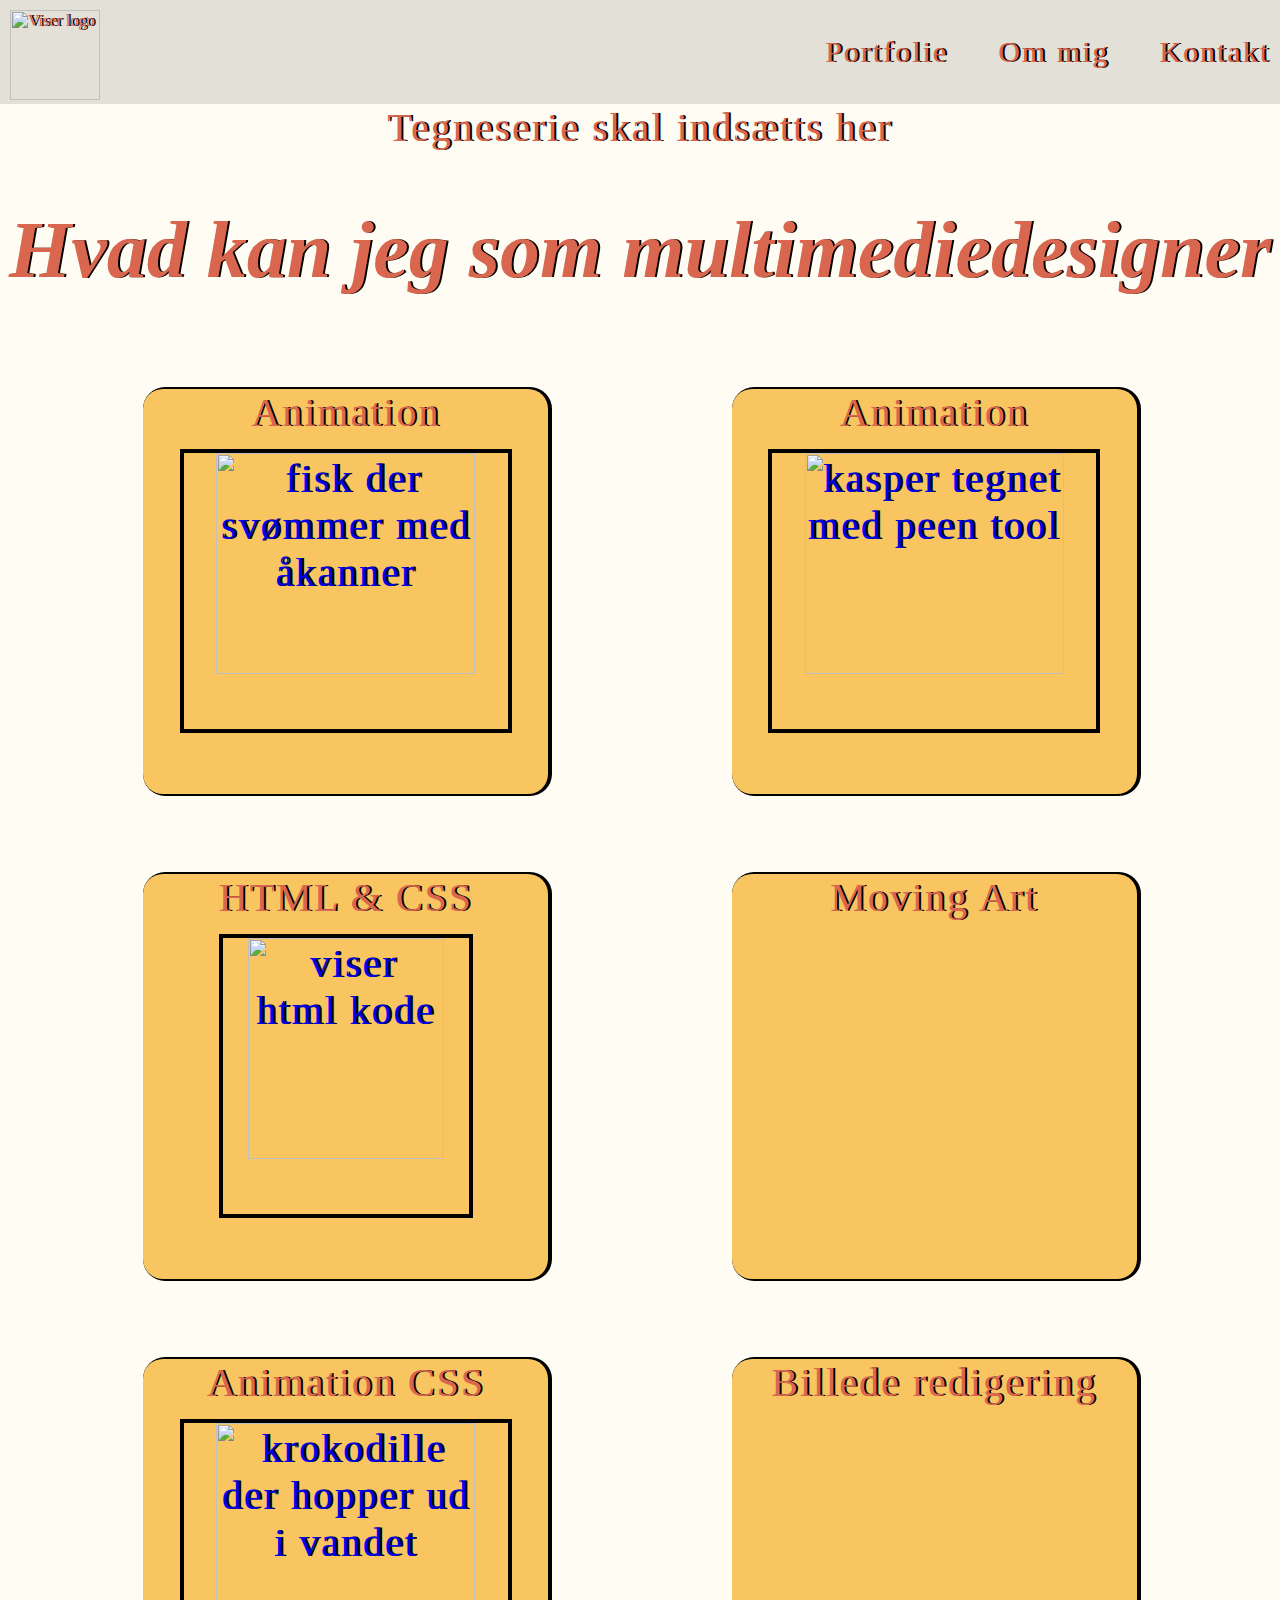
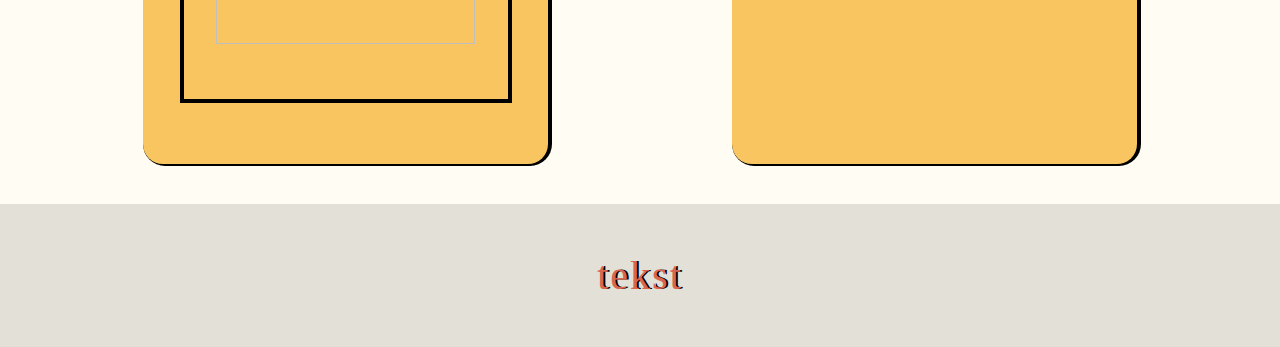
==== index.html @ 0e5f0cb5 "Add files via upload" ====
<!DOCTYPE <html>
    <html lang="da" dir="ltr">
        <meta charset="Utf-8">
        <title>Presentations portlie</title>
        <head>
        <link rel="stylesheet" href="stylesheet.css">
        </head>
        <body>
            <header>
                <nav>
                    <img class="logo" src="billeder/logo.png" alt="Viser logo">
                    <ul>
                        <li><a href="portfolie.html">Portfolie</a></li>
                        <li><a href="ommig.html">Om mig</a></li>
                        <li><a href="#kontakt">Kontakt</a></li>
                    </ul>
                </nav>
            </header>
            <main>
                <div class="tegneserie">Tegneserie skal indsætts her</div>
                <H1 class="overskrift"><em>Hvad kan jeg som multimediedesigner</em></H1>
                <div>
                    <div class="kasse">Animation
                        <a href="portfolie.html"><img class="billeder" src="billeder/animate.png" alt="fisk der svømmer med åkanner"></a>
                    </div>
                    <div class="kasse">Animation
                        <a href="portfolie.html"><img class="billeder" src="billeder/peentool.png" alt="kasper tegnet med peen tool"></a>
                    </div>
                    <div class="kasse">HTML & CSS
                        <a href="portfolie.html"><img class="billeder" src="billeder/kode.png" alt="viser html kode"></a>
                    </div>
                    <div class="kasse">Moving Art</div>
                    <div class="kasse">Animation CSS
                        <a href="portfolie.html"><img class="billeder" src="billeder/animationcss.png" alt="krokodille der hopper ud i vandet"></a>
                    </div>
                    <div class="kasse">Billede redigering</div>
                </div>
            </main>
            <section id="kontakt">
            <footer>
                <div class="footer">tekst</div>
            </footer>
            </section>
        </body>
    </html>
---- stylesheet.css ----
html{
    height: 100%;
    /*scroll-behavior: smooth;*/
}
body{
    background-color: #FFFDF3;
    font-family: "gin";
    text-shadow:2px 0px black;
    color: #D9664F;
    margin: 0;
    box-sizing: border-box;
    display: flex;
    flex-direction: column;
    min-height: 100%;
}
  nav{
    overflow: hidden;
    background-color: #E3E1D7;
  }
  nav ul {
    list-style: none;
    margin: 0;
    padding: 0px 10px 0px 0px; 
    display: flex;
    flex-wrap: wrap;
    justify-content: space-around;
    float: right;
    font-size: 20px;
  }
  .logo{
   height: 6vh;
   padding: 10px 0px 0px 10px;
   float: left;
  }
  nav a{
    list-style: none;
    color: #D9664F;
    font-weight: 300;
    letter-spacing: 2px;
    text-decoration: none; 
    padding: 30px 20px;
    display: block;
    width: 100%;
    text-align:center;
  }
  .overskrift{
    text-align: center;
    font-size: 60px;
    }
.kasse {
    width: 55vh;
    height: 55vh;
    display: flex;
    background-color: #F8C560;
    box-shadow:2px 0px 0px 2px #000000;
    border-radius: 20px;
    margin: 40px;
    }
    div {
    display: flex;
    flex-direction: row;
    flex-wrap: wrap;
    justify-content: space-evenly;
    text-align: center;
    letter-spacing: 2px;
    text-shadow:2px 0px black;
    font-size: 60px;
      }
.billeder{
    height: 80%;
    width: 80%;
    border:4px solid #000000;
}
.footer{
  padding: 3rem;
  margin-top: auto;
  background-color: #E3E1D7;

}
/*om mig side style */
.kasseommig{
    width: 50vh;
    height: 50vh;
    display: flex;
    background-color: #F8C560;
    margin: 40px;
    margin: auto;
}

/*portlie side*/
.portfolieright{
    width: 70%;
    height: 15vh;
    display: flex;
    background-color: #F8C560;
    margin: 40px;
    margin-right: auto;
    font-size: 20px;
    letter-spacing: 2px;
    text-shadow:2px 0px black;
}   
.portfolieleft{
    width: 70%;
    height: 15vh;
    display: flex;
    background-color: #F8C560;
    margin: 40px;
    margin-left: auto;
    font-size: 20px;
    letter-spacing: 2px;
    text-shadow:2px 0px black;
}   
/* Nu kommer ipad version*/
@media only screen and (min-width:750px) {
    body{
        background-color: #FFFDF3;
    }
      nav ul {
        font-size: 25px;
      }
      .logo{
        height: 8vh;
       }
      nav a{
        list-style: none;
        color: #D9664F;
        padding: 35px 25px;
      }
      .overskrift{
        font-size: 75px;
        }
    .kasse {
        width: 40vh;
        height: 40vh;
        }
        div {
        font-size: 40px;
          }
}
/* Nu kommer web*/
@media only screen and (min-width:1000px){            
    body{
        background-color: #FFFDF3;
    }
      nav ul {
        font-size: 30px;
      }
      .logo{
        height: 10vh;
       }
      nav a{
        list-style: none;
        color: #D9664F;
        padding: 35px 25px;
      }
      .overskrift{
        font-size: 80px;
        }
    .kasse {
        width: 45vh;
        height: 45vh;
        }
        div {
        font-size: 40px;
          }
}
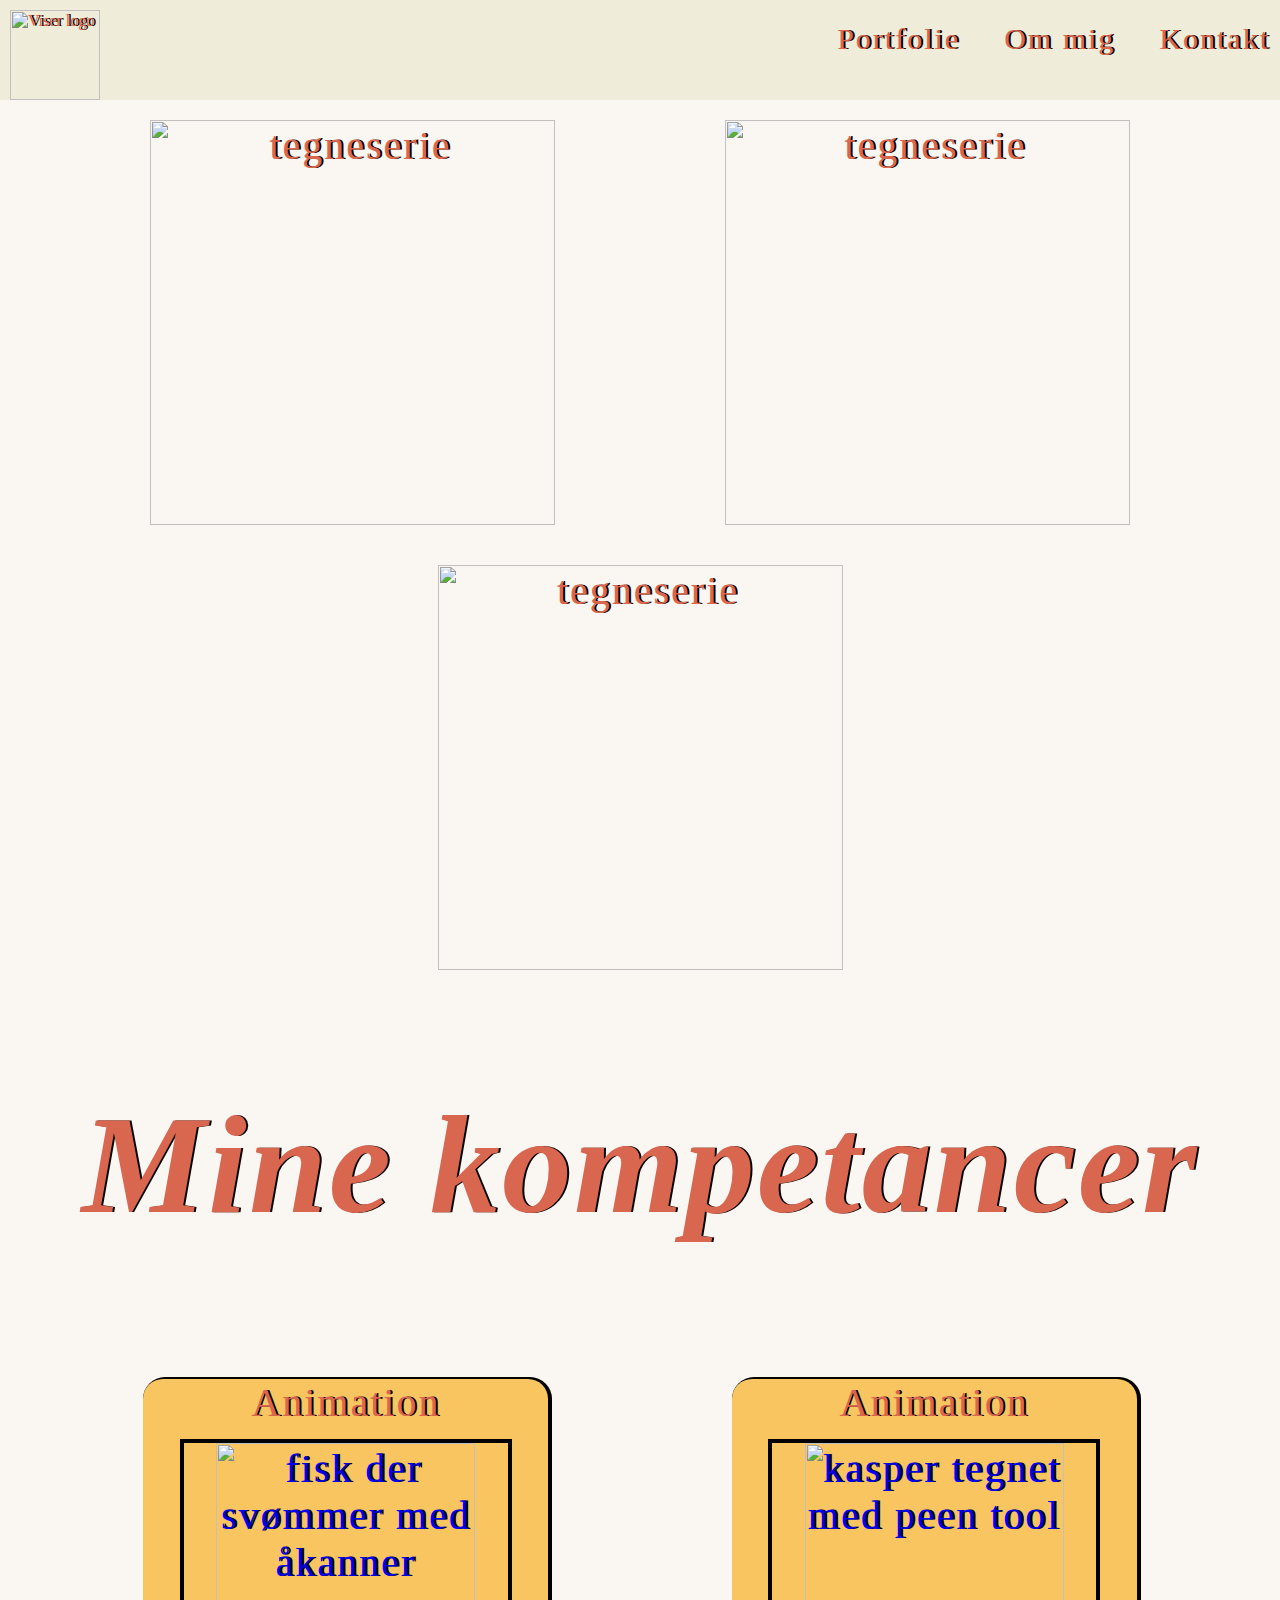
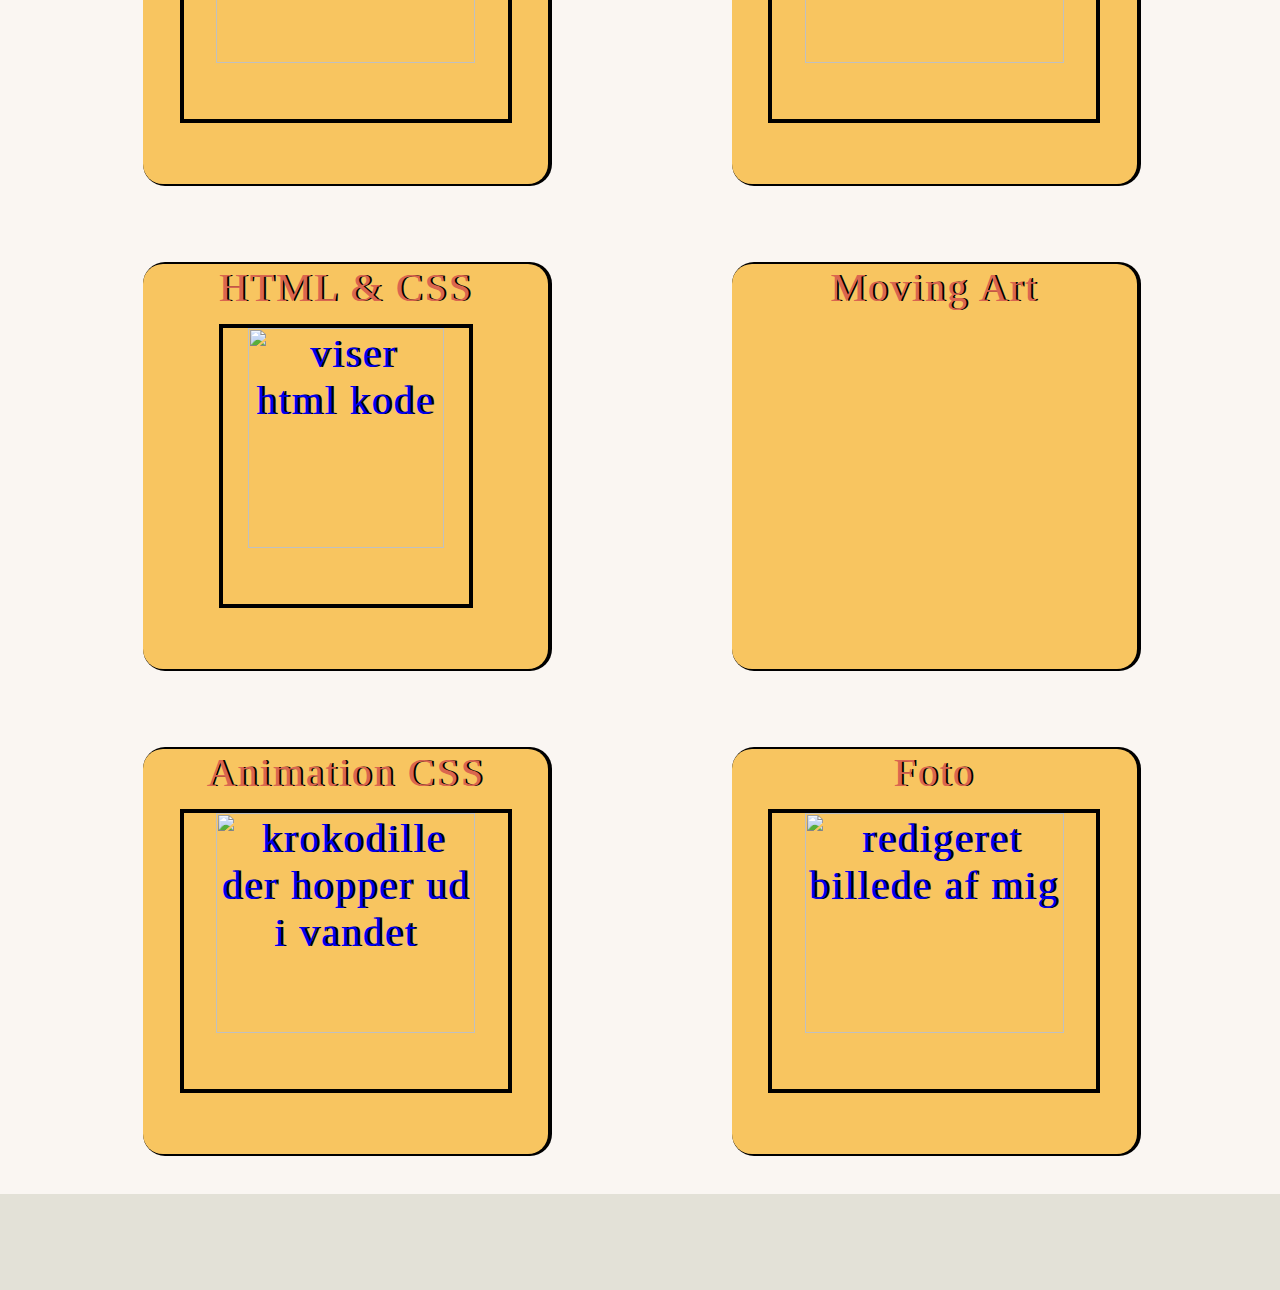
==== commit f0d9c333: "Add files via upload" ====
--- a/index.html
+++ b/index.html
@@ -17,9 +17,11 @@
                 </nav>
             </header>
             <main>
-                <div class="tegneserie">Tegneserie skal indsætts her</div>
-                <H1 class="overskrift"><em>Hvad kan jeg som multimediedesigner</em></H1>
-                <div>
+                <div>    
+               <img class="tegneserie" src="billeder/tegneserie1.png" alt="tegneserie">
+               <img class="tegneserie" src="billeder/tegneserie2.png" alt="tegneserie">
+               <img class="tegneserie" src="billeder/tegneserie3.png" alt="tegneserie">
+                <H1 class="overskrift"><em>Mine kompetancer</em></H1>
                     <div class="kasse">Animation
                         <a href="portfolie.html"><img class="billeder" src="billeder/animate.png" alt="fisk der svømmer med åkanner"></a>
                     </div>
@@ -33,12 +35,15 @@
                     <div class="kasse">Animation CSS
                         <a href="portfolie.html"><img class="billeder" src="billeder/animationcss.png" alt="krokodille der hopper ud i vandet"></a>
                     </div>
-                    <div class="kasse">Billede redigering</div>
+                    <div class="kasse">Foto
+                        <a href="portfolie.html"><img class="billeder" src="billeder/mig.png" alt="redigeret billede af mig"></a>
+                    </div>
+                    </div>
                 </div>
             </main>
             <section id="kontakt">
             <footer>
-                <div class="footer">tekst</div>
+                <div class="footer"></div>
             </footer>
             </section>
         </body>
--- a/stylesheet.css
+++ b/stylesheet.css
@@ -3,7 +3,7 @@
     /*scroll-behavior: smooth;*/
 }
 body{
-    background-color: #FFFDF3;
+    background-color: #faf6f2;
     font-family: "gin";
     text-shadow:2px 0px black;
     color: #D9664F;
@@ -15,7 +15,7 @@
 }
   nav{
     overflow: hidden;
-    background-color: #E3E1D7;
+    background-color: #efecd9;
   }
   nav ul {
     list-style: none;
@@ -25,7 +25,7 @@
     flex-wrap: wrap;
     justify-content: space-around;
     float: right;
-    font-size: 20px;
+    font-size: 15px;
   }
   .logo{
    height: 6vh;
@@ -38,14 +38,14 @@
     font-weight: 300;
     letter-spacing: 2px;
     text-decoration: none; 
-    padding: 30px 20px;
+    padding: 20px 20px;
     display: block;
     width: 100%;
     text-align:center;
   }
   .overskrift{
     text-align: center;
-    font-size: 60px;
+    font-size: 70px;
     }
 .kasse {
     width: 55vh;
@@ -66,6 +66,12 @@
     text-shadow:2px 0px black;
     font-size: 60px;
       }
+  .tegneserie{
+    height: 45vh;
+    width: 45vh;
+    padding: 20px;
+    margin:;
+  }
 .billeder{
     height: 80%;
     width: 80%;
@@ -83,7 +89,6 @@
     height: 50vh;
     display: flex;
     background-color: #F8C560;
-    margin: 40px;
     margin: auto;
 }
 
@@ -111,9 +116,9 @@
     text-shadow:2px 0px black;
 }   
 /* Nu kommer ipad version*/
-@media only screen and (min-width:750px) {
+@media only screen and (min-width:650px) {
     body{
-        background-color: #FFFDF3;
+        background-color: #faf6f2;
     }
       nav ul {
         font-size: 25px;
@@ -124,10 +129,10 @@
       nav a{
         list-style: none;
         color: #D9664F;
-        padding: 35px 25px;
+        padding: 22px 22px;
       }
       .overskrift{
-        font-size: 75px;
+        font-size: 70px;
         }
     .kasse {
         width: 40vh;
@@ -138,9 +143,9 @@
           }
 }
 /* Nu kommer web*/
-@media only screen and (min-width:1000px){            
+@media only screen and (min-width:900px){            
     body{
-        background-color: #FFFDF3;
+        background-color: #faf6f2;
     }
       nav ul {
         font-size: 30px;
@@ -151,10 +156,10 @@
       nav a{
         list-style: none;
         color: #D9664F;
-        padding: 35px 25px;
+        padding: px 25px;
       }
       .overskrift{
-        font-size: 80px;
+        font-size: 140px;
         }
     .kasse {
         width: 45vh;
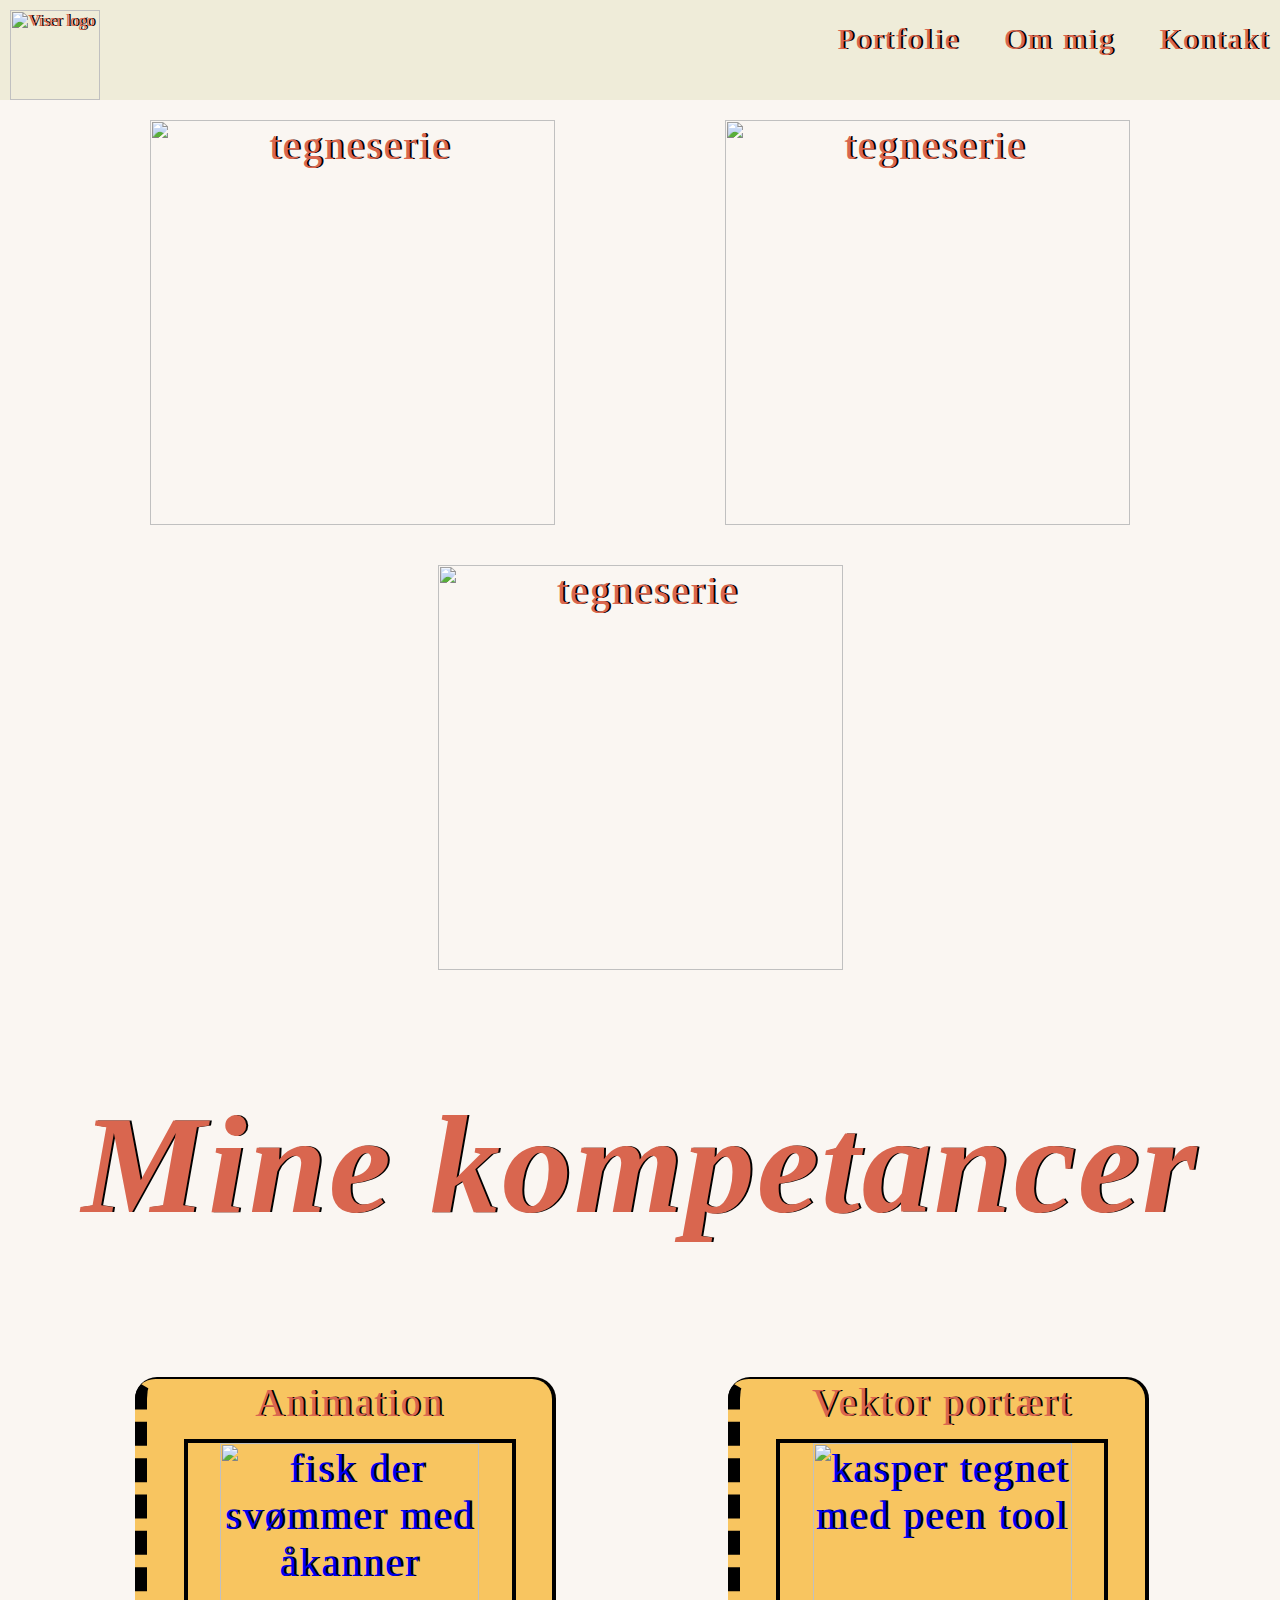
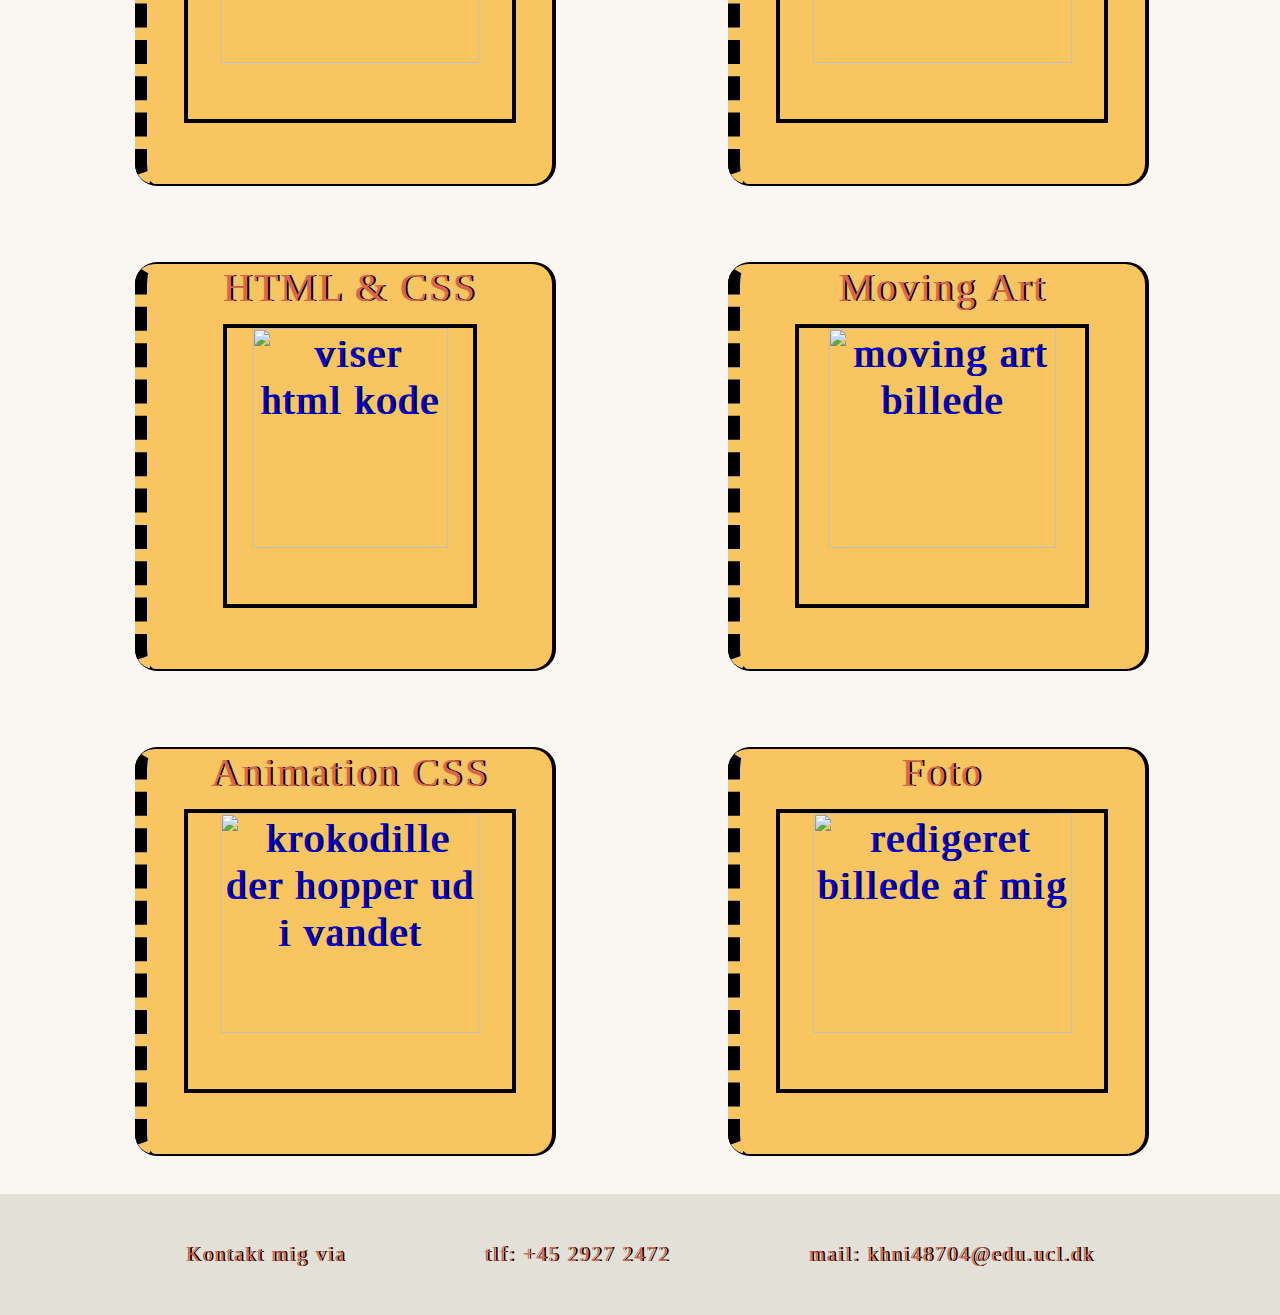
==== commit cc479e84: "Add files via upload" ====
--- a/index.html
+++ b/index.html
@@ -25,13 +25,16 @@
                     <div class="kasse">Animation
                         <a href="portfolie.html"><img class="billeder" src="billeder/animate.png" alt="fisk der svømmer med åkanner"></a>
                     </div>
-                    <div class="kasse">Animation
+                    <div class="kasse">Vektor portært
                         <a href="portfolie.html"><img class="billeder" src="billeder/peentool.png" alt="kasper tegnet med peen tool"></a>
                     </div>
                     <div class="kasse">HTML & CSS
                         <a href="portfolie.html"><img class="billeder" src="billeder/kode.png" alt="viser html kode"></a>
                     </div>
-                    <div class="kasse">Moving Art</div>
+                    <div class="kasse">Moving Art
+                        <a href="portfolie.html"><img class="billeder" src="billeder/art.png" alt="moving art billede"></a>
+                    </div>
+
                     <div class="kasse">Animation CSS
                         <a href="portfolie.html"><img class="billeder" src="billeder/animationcss.png" alt="krokodille der hopper ud i vandet"></a>
                     </div>
@@ -43,7 +46,11 @@
             </main>
             <section id="kontakt">
             <footer>
-                <div class="footer"></div>
+                <div class="footer">
+                    <p>Kontakt mig via</p>
+                    <p>tlf: +45 2927 2472</p>
+                    <p>mail: khni48704@edu.ucl.dk</p> 
+                </div>
             </footer>
             </section>
         </body>
--- a/stylesheet.css
+++ b/stylesheet.css
@@ -54,8 +54,12 @@
     background-color: #F8C560;
     box-shadow:2px 0px 0px 2px #000000;
     border-radius: 20px;
-    margin: 40px;
+    margin: 40px;  
     }
+.kasse {
+  border-left:dashed #000000;
+  border-width:12px;
+}
     div {
     display: flex;
     flex-direction: row;
@@ -63,14 +67,13 @@
     justify-content: space-evenly;
     text-align: center;
     letter-spacing: 2px;
+    font-size: 30px;
     text-shadow:2px 0px black;
-    font-size: 60px;
       }
   .tegneserie{
     height: 45vh;
     width: 45vh;
     padding: 20px;
-    margin:;
   }
 .billeder{
     height: 80%;
@@ -81,21 +84,39 @@
   padding: 3rem;
   margin-top: auto;
   background-color: #E3E1D7;
+  letter-spacing: 3px;
 
 }
 /*om mig side style */
 .kasseommig{
     width: 50vh;
-    height: 50vh;
+    height: 60vh;
     display: flex;
     background-color: #F8C560;
     margin: auto;
 }
-
+.photo{
+  width: 50%;
+  border-radius: 100%;
+  display: flex;
+  margin: auto;
+  padding: 30px;
+}
+
+H1{
+  font-size: 40px;
+}
+p{
+  font-size: 20px;
+  margin: 1px;
+  letter-spacing: 2px;
+  text-shadow: 1px;
+
+}
 /*portlie side*/
-.portfolieright{
-    width: 70%;
-    height: 15vh;
+.portfolie1{
+    width: 80%;
+    height: 50vh;
     display: flex;
     background-color: #F8C560;
     margin: 40px;
@@ -104,9 +125,9 @@
     letter-spacing: 2px;
     text-shadow:2px 0px black;
 }   
-.portfolieleft{
-    width: 70%;
-    height: 15vh;
+.portfolie2{
+    width: 80%;
+    height: 150vh;
     display: flex;
     background-color: #F8C560;
     margin: 40px;
@@ -115,6 +136,86 @@
     letter-spacing: 2px;
     text-shadow:2px 0px black;
 }   
+
+.portfolie3{
+  width: 80%;
+  height: 100vh;
+  display: flex;
+  background-color: #F8C560;
+  margin: 50px;
+  margin-right: auto;
+  font-size: 20px;
+  letter-spacing: 2px;
+  text-shadow:2px 0px black;
+}   
+.kode{
+  width: 30vh;
+  height: 30vh;
+}
+.css{
+  width: 20vh;
+  height: 30vh;
+}
+.portfolie4{
+  width: 80%;
+  height: 70vh;
+  display: flex;
+  background-color: #F8C560;
+  margin: 40px;
+  margin-left: auto;
+  font-size: 20px;
+  letter-spacing: 2px;
+  text-shadow:2px 0px black;
+}
+.krokodille1{
+  width: 25vh;
+  height: 10vh ;
+}
+.animationcss1{
+  width: 10vh;
+  height:10vh ;
+}
+.portfolie5{
+  width: 80%;
+  height: 50vh;
+  display: flex;
+  background-color: #F8C560;
+  margin: 40px;
+  margin-right: auto;
+  font-size: 20px;
+  letter-spacing: 2px;
+  text-shadow:2px 0px black;
+}   
+.art{
+  width: 50vh;
+  height: 30vh;
+}
+.portfolie6{
+  width: 80%;
+  height: 70vh;
+  display: flex;
+  background-color: #F8C560;
+  margin: 40px;
+  margin-left: auto;
+  font-size: 20px;
+  letter-spacing: 2px;
+  text-shadow:2px 0px black;
+}
+.billede1{
+  width: 20vh;
+  height: 20vh;
+}
+
+.billede2{
+  width: 20vh;
+  height: 15vh;
+}
+.animationbilleder{
+  width: 40%;
+  display: flex;
+  margin: auto;
+  padding: 30px;
+}
 /* Nu kommer ipad version*/
 @media only screen and (min-width:650px) {
     body{
@@ -140,7 +241,34 @@
         }
         div {
         font-size: 40px;
-          }
+        }
+      .kode{
+      width: 40vh;
+      height: 40vh;
+        }
+      .css{
+      width: 30vh;
+      height: 50vh;
+      }
+      
+/*portlie side*/
+.portfolie1{
+  width: 60%;
+  height: 40vh;
+}  
+.portfolie2{
+  width: 75%;
+  height: 70vh;
+} 
+.billede1{
+  width: 40vh;
+  height: 40vh;
+}
+
+.billede2{
+  width: 40vh;
+  height: 30vh;
+}
 }
 /* Nu kommer web*/
 @media only screen and (min-width:900px){            
@@ -168,4 +296,27 @@
         div {
         font-size: 40px;
           }
+.krokodille1{
+  width: 35vh;
+  height: 20vh ;
+}
+.animationcss1{
+  width: 30vh;
+  height:30vh ;
+} 
+  /*om mig side style */
+  .photo{
+    width: 30%;
+  }
+  .animationbilleder{
+    width: 20%;
+    display: flex;
+    margin: auto;
+    padding: 30px;
+  }
+  /*portlie side*/
+.portfolie1{
+  width: 60%;
+  height: 35vh;
+}  
 }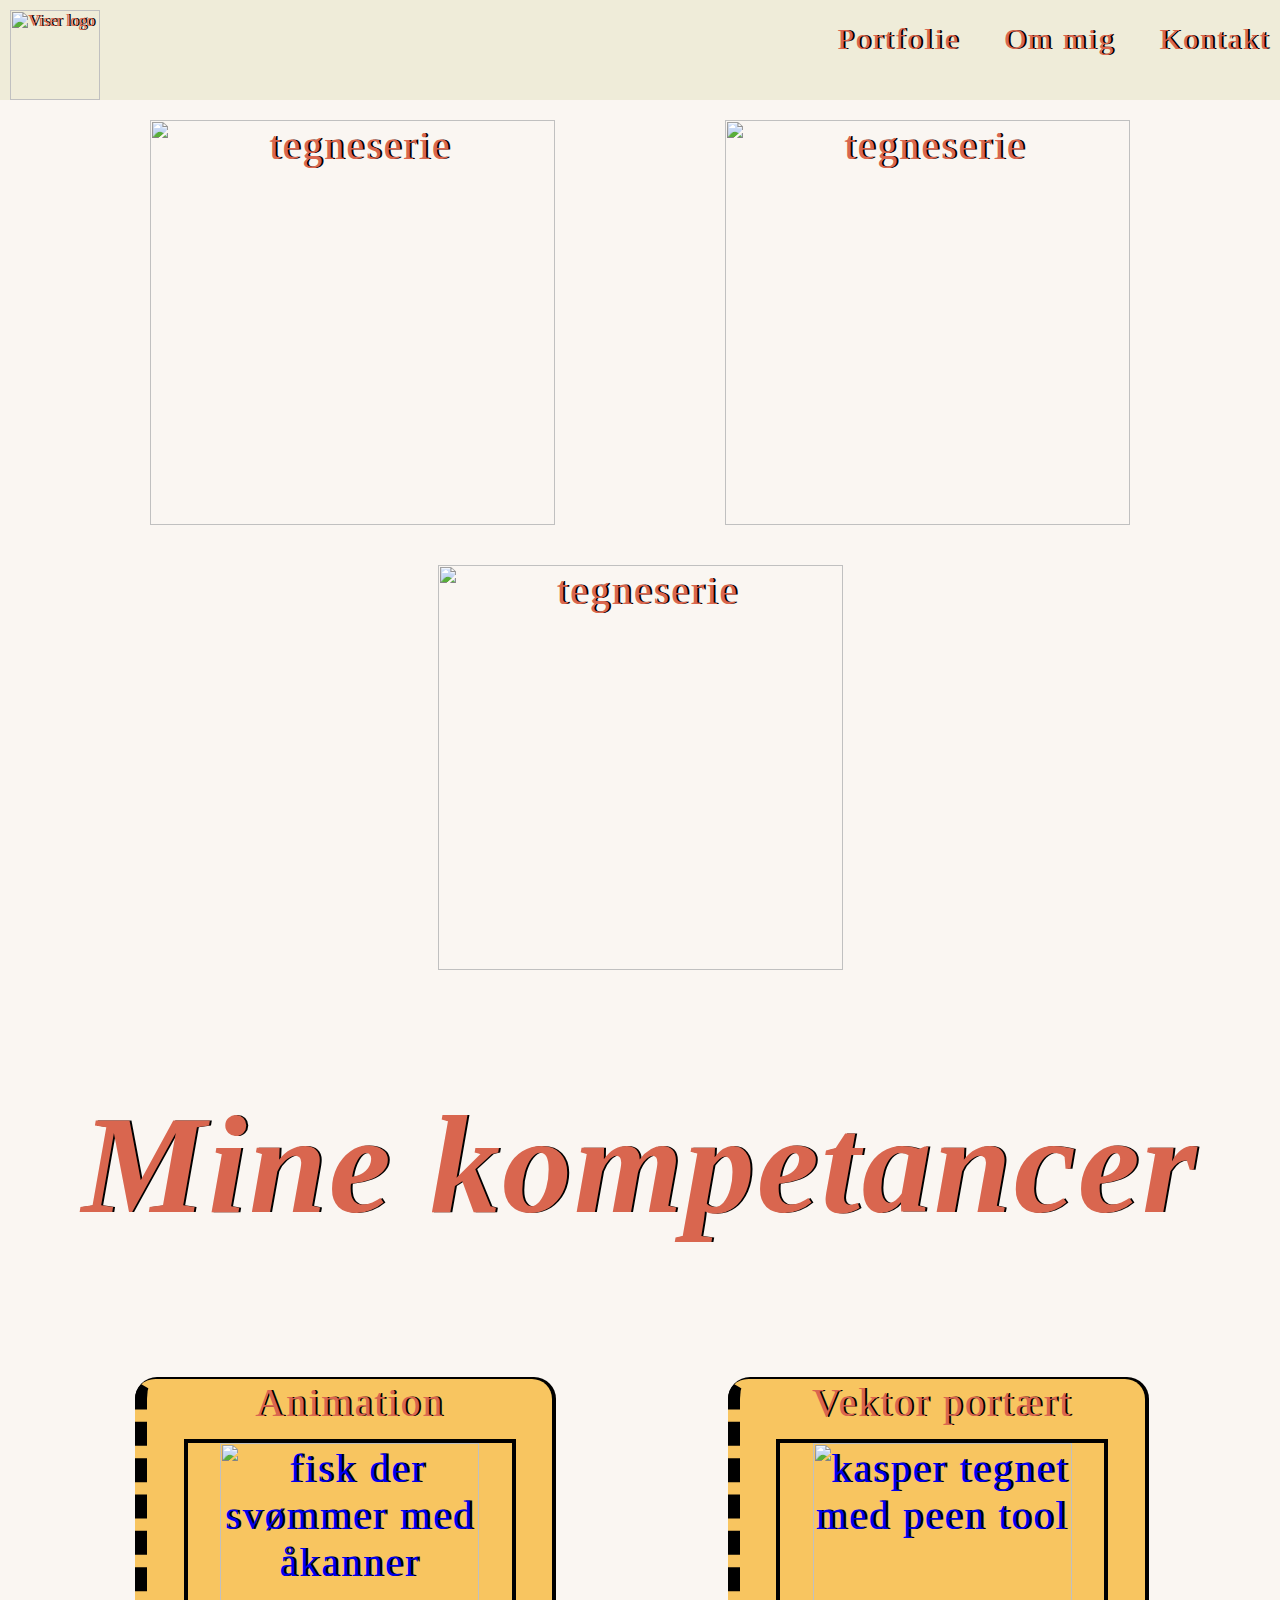
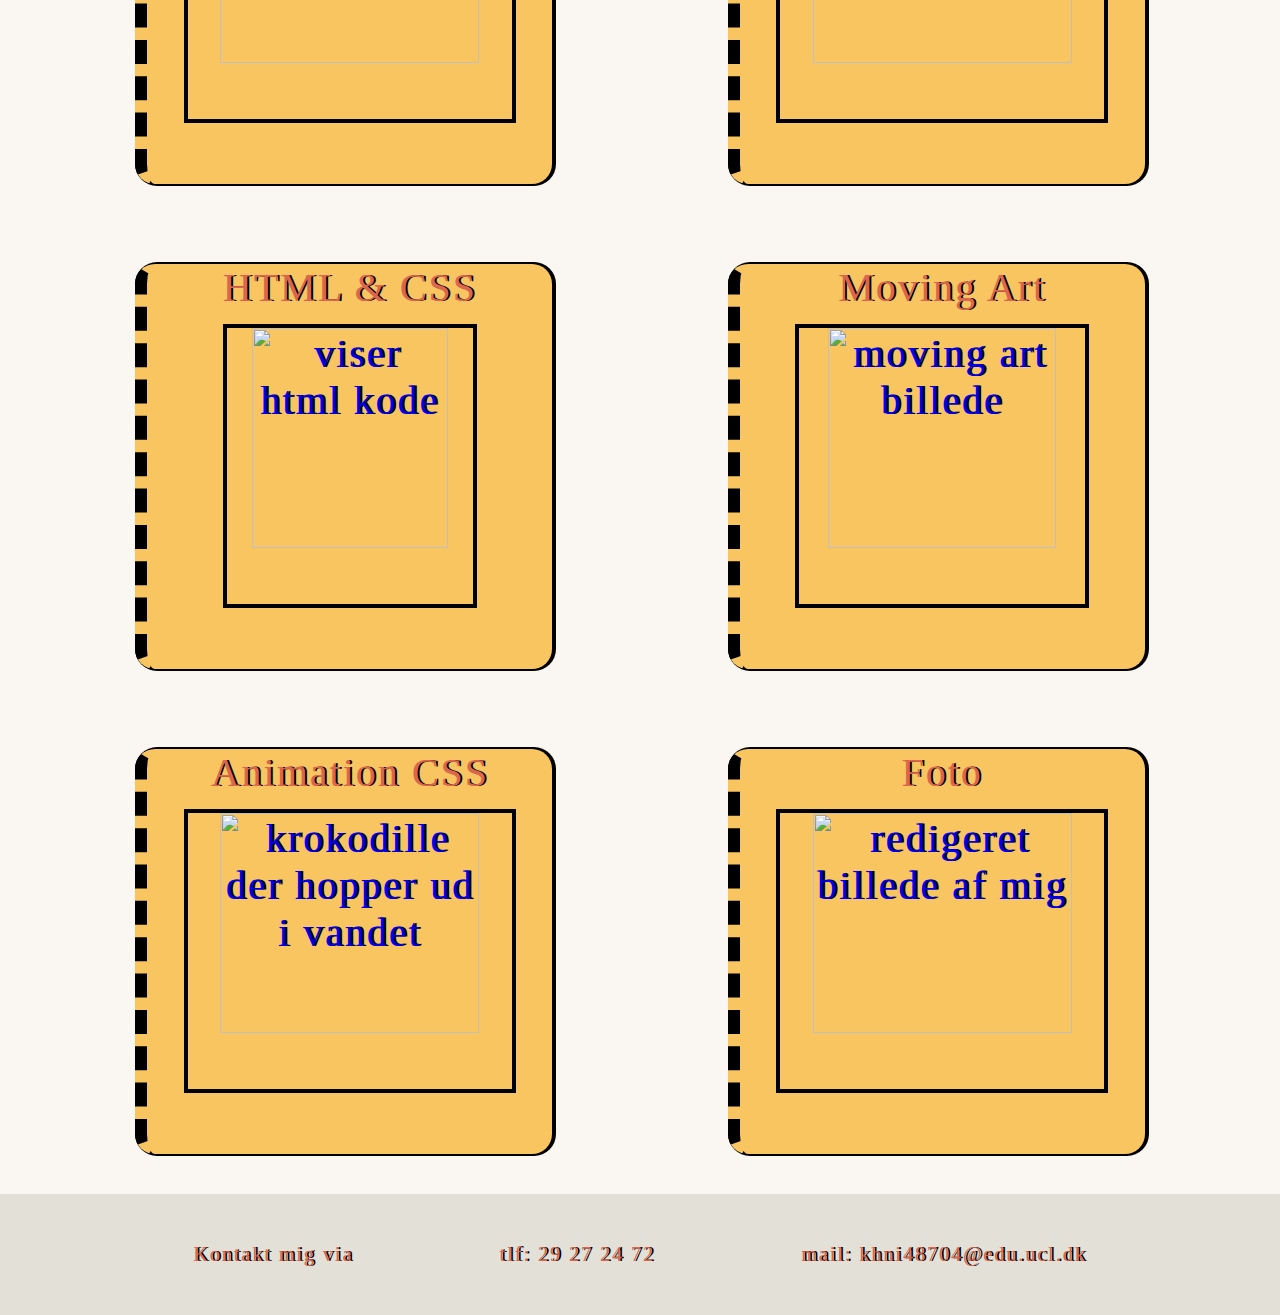
==== commit d578240f: "Add files via upload" ====
--- a/index.html
+++ b/index.html
@@ -48,7 +48,7 @@
             <footer>
                 <div class="footer">
                     <p>Kontakt mig via</p>
-                    <p>tlf: +45 2927 2472</p>
+                    <p>tlf: 29 27 24 72</p>
                     <p>mail: khni48704@edu.ucl.dk</p> 
                 </div>
             </footer>
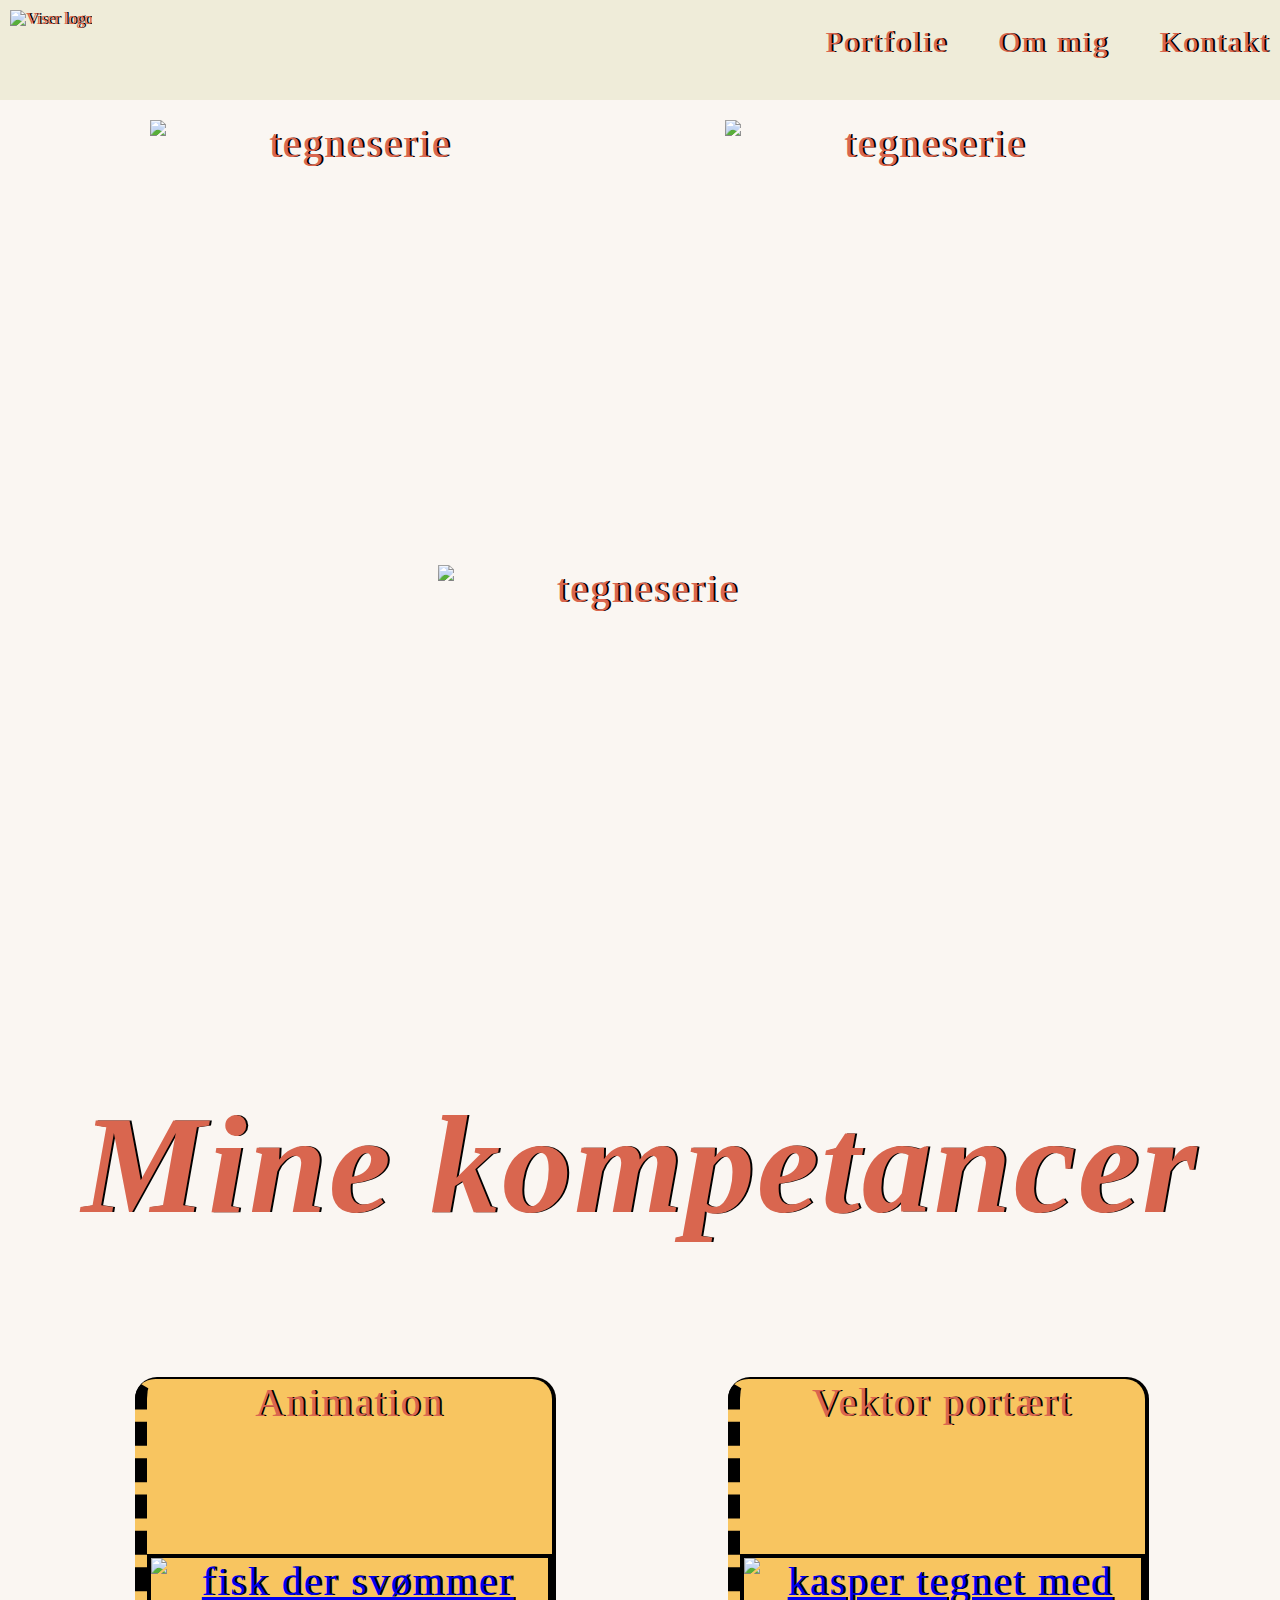
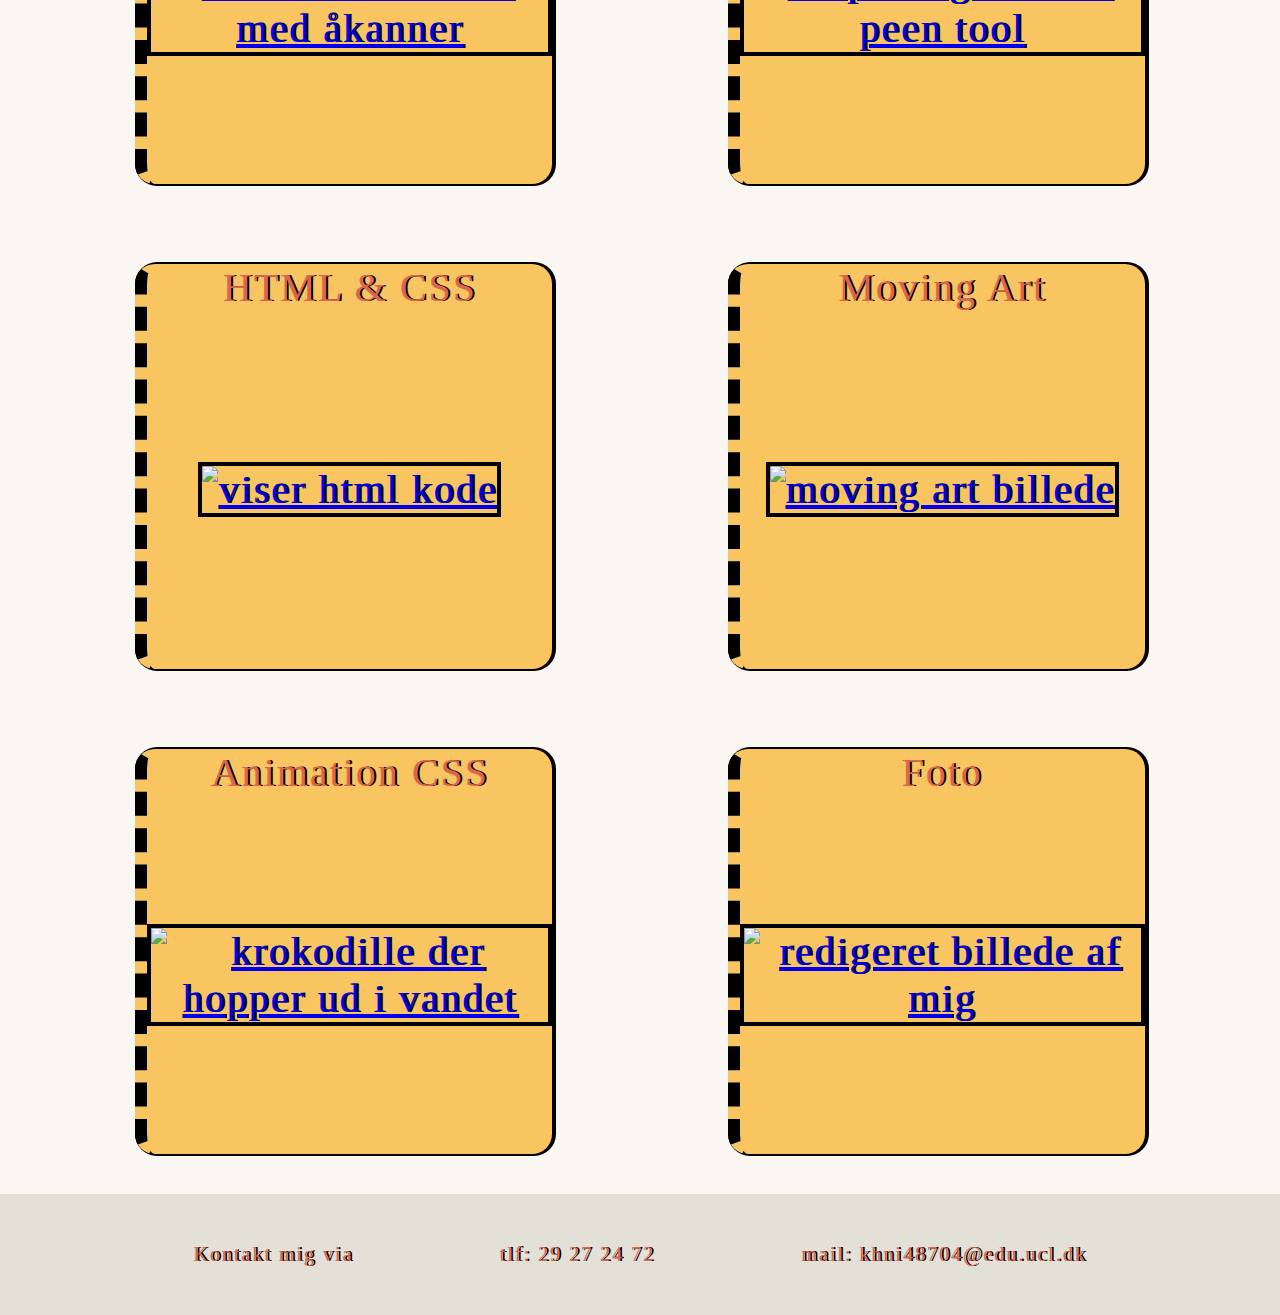
==== commit 8fa91d6a: "Add files via upload" ====
--- a/index.html
+++ b/index.html
@@ -1,8 +1,8 @@
-<!DOCTYPE <html>
+<!DOCTYPE html>
     <html lang="da" dir="ltr">
+        <head>
         <meta charset="Utf-8">
         <title>Presentations portlie</title>
-        <head>
         <link rel="stylesheet" href="stylesheet.css">
         </head>
         <body>
@@ -41,7 +41,6 @@
                     <div class="kasse">Foto
                         <a href="portfolie.html"><img class="billeder" src="billeder/mig.png" alt="redigeret billede af mig"></a>
                     </div>
-                    </div>
                 </div>
             </main>
             <section id="kontakt">
--- a/stylesheet.css
+++ b/stylesheet.css
@@ -110,7 +110,6 @@
   font-size: 20px;
   margin: 1px;
   letter-spacing: 2px;
-  text-shadow: 1px;
 
 }
 /*portlie side*/
@@ -284,7 +283,7 @@
       nav a{
         list-style: none;
         color: #D9664F;
-        padding: px 25px;
+        padding: 25px;
       }
       .overskrift{
         font-size: 140px;
